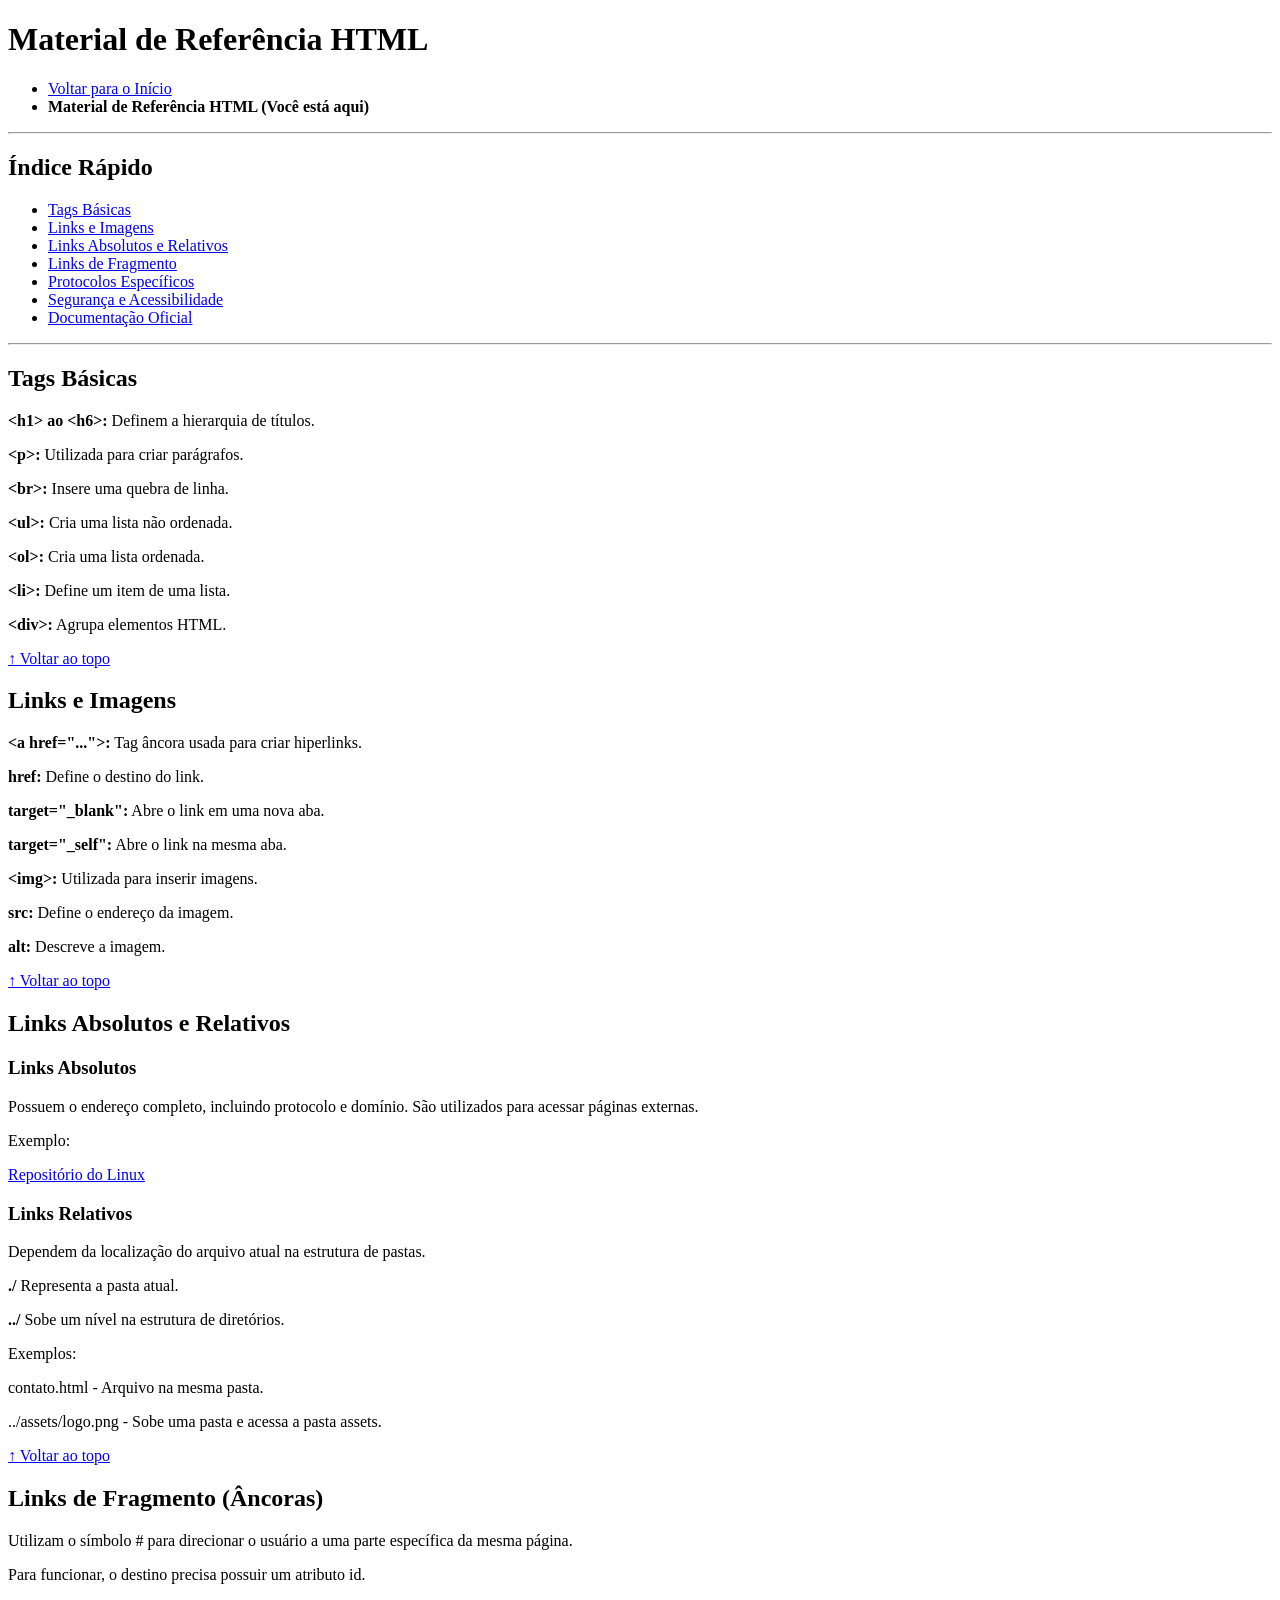
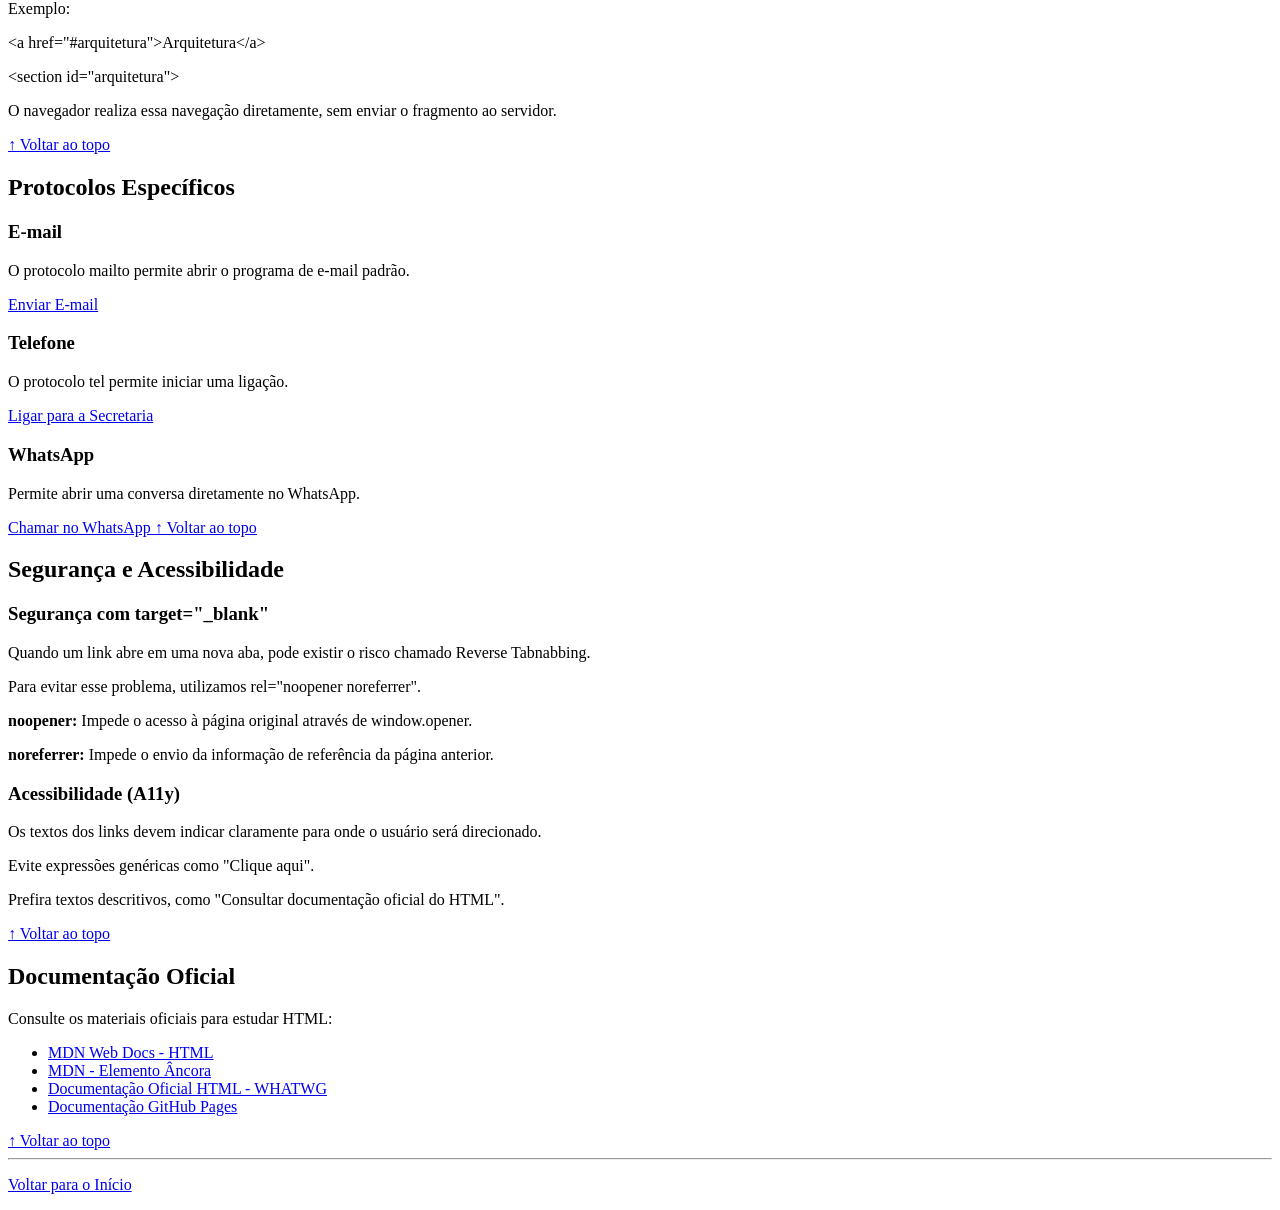
==== referencias.html @ b9b65ab9 "Add HTML reference material This file contains a comprehensive HTML reference material, including ba" ====
<!DOCTYPE html>
<html lang="pt-BR">

<head>
    <meta charset="UTF-8">
    <meta name="viewport" content="width=device-width, initial-scale=1.0">
    <title>Material de Referência HTML</title>
</head>

<body id="topo">

    <h1>Material de Referência HTML</h1>

    <ul>
        <li><a href="index.html">Voltar para o Início</a></li>
        <li><strong>Material de Referência HTML (Você está aqui)</strong></li>
    </ul>

    <hr>

    <h2>Índice Rápido</h2>

    <ul>
        <li><a href="#tags">Tags Básicas</a></li>
        <li><a href="#links">Links e Imagens</a></li>
        <li><a href="#absolutos">Links Absolutos e Relativos</a></li>
        <li><a href="#fragmentos">Links de Fragmento</a></li>
        <li><a href="#protocolos">Protocolos Específicos</a></li>
        <li><a href="#seguranca">Segurança e Acessibilidade</a></li>
        <li><a href="#documentacao">Documentação Oficial</a></li>
    </ul>

    <hr>

    <section id="tags">

        <h2>Tags Básicas</h2>

        <p><strong>&lt;h1&gt; ao &lt;h6&gt;:</strong> Definem a hierarquia de títulos.</p>

        <p><strong>&lt;p&gt;:</strong> Utilizada para criar parágrafos.</p>

        <p><strong>&lt;br&gt;:</strong> Insere uma quebra de linha.</p>

        <p><strong>&lt;ul&gt;:</strong> Cria uma lista não ordenada.</p>

        <p><strong>&lt;ol&gt;:</strong> Cria uma lista ordenada.</p>

        <p><strong>&lt;li&gt;:</strong> Define um item de uma lista.</p>

        <p><strong>&lt;div&gt;:</strong> Agrupa elementos HTML.</p>

        <a href="#topo">↑ Voltar ao topo</a>

    </section>

    <section id="links">

        <h2>Links e Imagens</h2>

        <p><strong>&lt;a href="..."&gt;:</strong> Tag âncora usada para criar hiperlinks.</p>

        <p><strong>href:</strong> Define o destino do link.</p>

        <p><strong>target="_blank":</strong> Abre o link em uma nova aba.</p>

        <p><strong>target="_self":</strong> Abre o link na mesma aba.</p>

        <p><strong>&lt;img&gt;:</strong> Utilizada para inserir imagens.</p>

        <p><strong>src:</strong> Define o endereço da imagem.</p>

        <p><strong>alt:</strong> Descreve a imagem.</p>

        <a href="#topo">↑ Voltar ao topo</a>

    </section>

    <section id="absolutos">

        <h2>Links Absolutos e Relativos</h2>

        <h3>Links Absolutos</h3>

        <p>
            Possuem o endereço completo, incluindo protocolo e domínio.
            São utilizados para acessar páginas externas.
        </p>

        <p>Exemplo:</p>

        <a href="https://github.com/torvalds/linux"
           target="_blank"
           rel="noopener noreferrer">
            Repositório do Linux
        </a>

        <h3>Links Relativos</h3>

        <p>
            Dependem da localização do arquivo atual na estrutura de pastas.
        </p>

        <p><strong>./</strong> Representa a pasta atual.</p>

        <p><strong>../</strong> Sobe um nível na estrutura de diretórios.</p>

        <p>Exemplos:</p>

        <p>contato.html - Arquivo na mesma pasta.</p>

        <p>../assets/logo.png - Sobe uma pasta e acessa a pasta assets.</p>

        <a href="#topo">↑ Voltar ao topo</a>

    </section>

    <section id="fragmentos">

        <h2>Links de Fragmento (Âncoras)</h2>

        <p>
            Utilizam o símbolo # para direcionar o usuário
            a uma parte específica da mesma página.
        </p>

        <p>
            Para funcionar, o destino precisa possuir um atributo id.
        </p>

        <p>Exemplo:</p>

        <p>&lt;a href="#arquitetura"&gt;Arquitetura&lt;/a&gt;</p>

        <p>&lt;section id="arquitetura"&gt;</p>

        <p>
            O navegador realiza essa navegação diretamente,
            sem enviar o fragmento ao servidor.
        </p>

        <a href="#topo">↑ Voltar ao topo</a>

    </section>

    <section id="protocolos">

        <h2>Protocolos Específicos</h2>

        <h3>E-mail</h3>

        <p>
            O protocolo mailto permite abrir o programa de e-mail padrão.
        </p>

        <a href="mailto:suporte@exemplo.com.br">
            Enviar E-mail
        </a>

        <h3>Telefone</h3>

        <p>
            O protocolo tel permite iniciar uma ligação.
        </p>

        <a href="tel:+5522999999999">
            Ligar para a Secretaria
        </a>

        <h3>WhatsApp</h3>

        <p>
            Permite abrir uma conversa diretamente no WhatsApp.
        </p>

        <a href="https://wa.me/5522999999999"
           target="_blank"
           rel="noopener noreferrer">
            Chamar no WhatsApp
        </a>

        <a href="#topo">↑ Voltar ao topo</a>

    </section>

    <section id="seguranca">

        <h2>Segurança e Acessibilidade</h2>

        <h3>Segurança com target="_blank"</h3>

        <p>
            Quando um link abre em uma nova aba, pode existir
            o risco chamado Reverse Tabnabbing.
        </p>

        <p>
            Para evitar esse problema, utilizamos
            rel="noopener noreferrer".
        </p>

        <p><strong>noopener:</strong> Impede o acesso à página original através de window.opener.</p>

        <p><strong>noreferrer:</strong> Impede o envio da informação de referência da página anterior.</p>

        <h3>Acessibilidade (A11y)</h3>

        <p>
            Os textos dos links devem indicar claramente
            para onde o usuário será direcionado.
        </p>

        <p>
            Evite expressões genéricas como "Clique aqui".
        </p>

        <p>
            Prefira textos descritivos, como "Consultar documentação oficial do HTML".
        </p>

        <a href="#topo">↑ Voltar ao topo</a>

    </section>

    <section id="documentacao">

        <h2>Documentação Oficial</h2>

        <p>Consulte os materiais oficiais para estudar HTML:</p>

        <ul>

            <li>
                <a href="https://developer.mozilla.org/pt-BR/docs/Web/HTML"
                   target="_blank"
                   rel="noopener noreferrer">
                    MDN Web Docs - HTML
                </a>
            </li>

            <li>
                <a href="https://developer.mozilla.org/pt-BR/docs/Web/HTML/Element/a"
                   target="_blank"
                   rel="noopener noreferrer">
                    MDN - Elemento Âncora
                </a>
            </li>

            <li>
                <a href="https://html.spec.whatwg.org/"
                   target="_blank"
                   rel="noopener noreferrer">
                    Documentação Oficial HTML - WHATWG
                </a>
            </li>

            <li>
                <a href="https://docs.github.com/pt/pages"
                   target="_blank"
                   rel="noopener noreferrer">
                    Documentação GitHub Pages
                </a>
            </li>

        </ul>

        <a href="#topo">↑ Voltar ao topo</a>

    </section>

    <hr>

    <p>
        <a href="index.html">Voltar para o Início</a>
    </p>

</body>
</html>
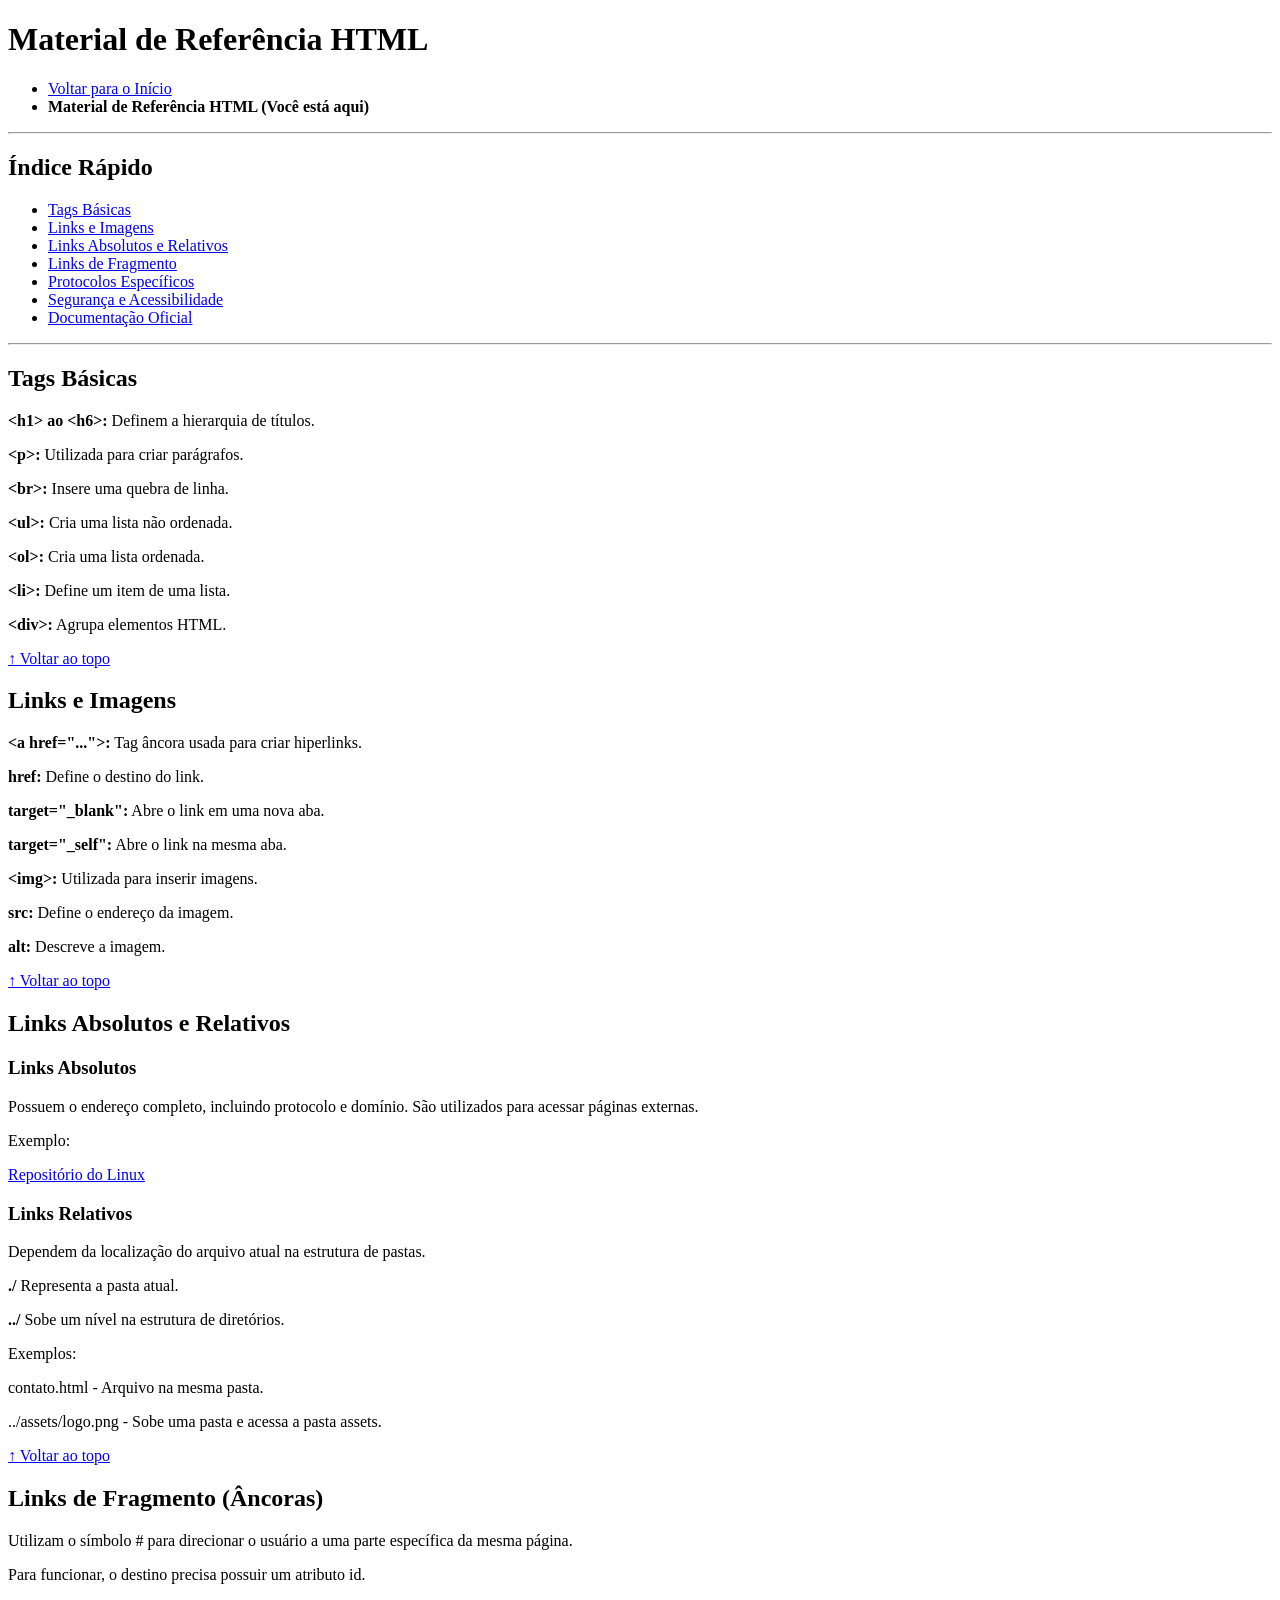
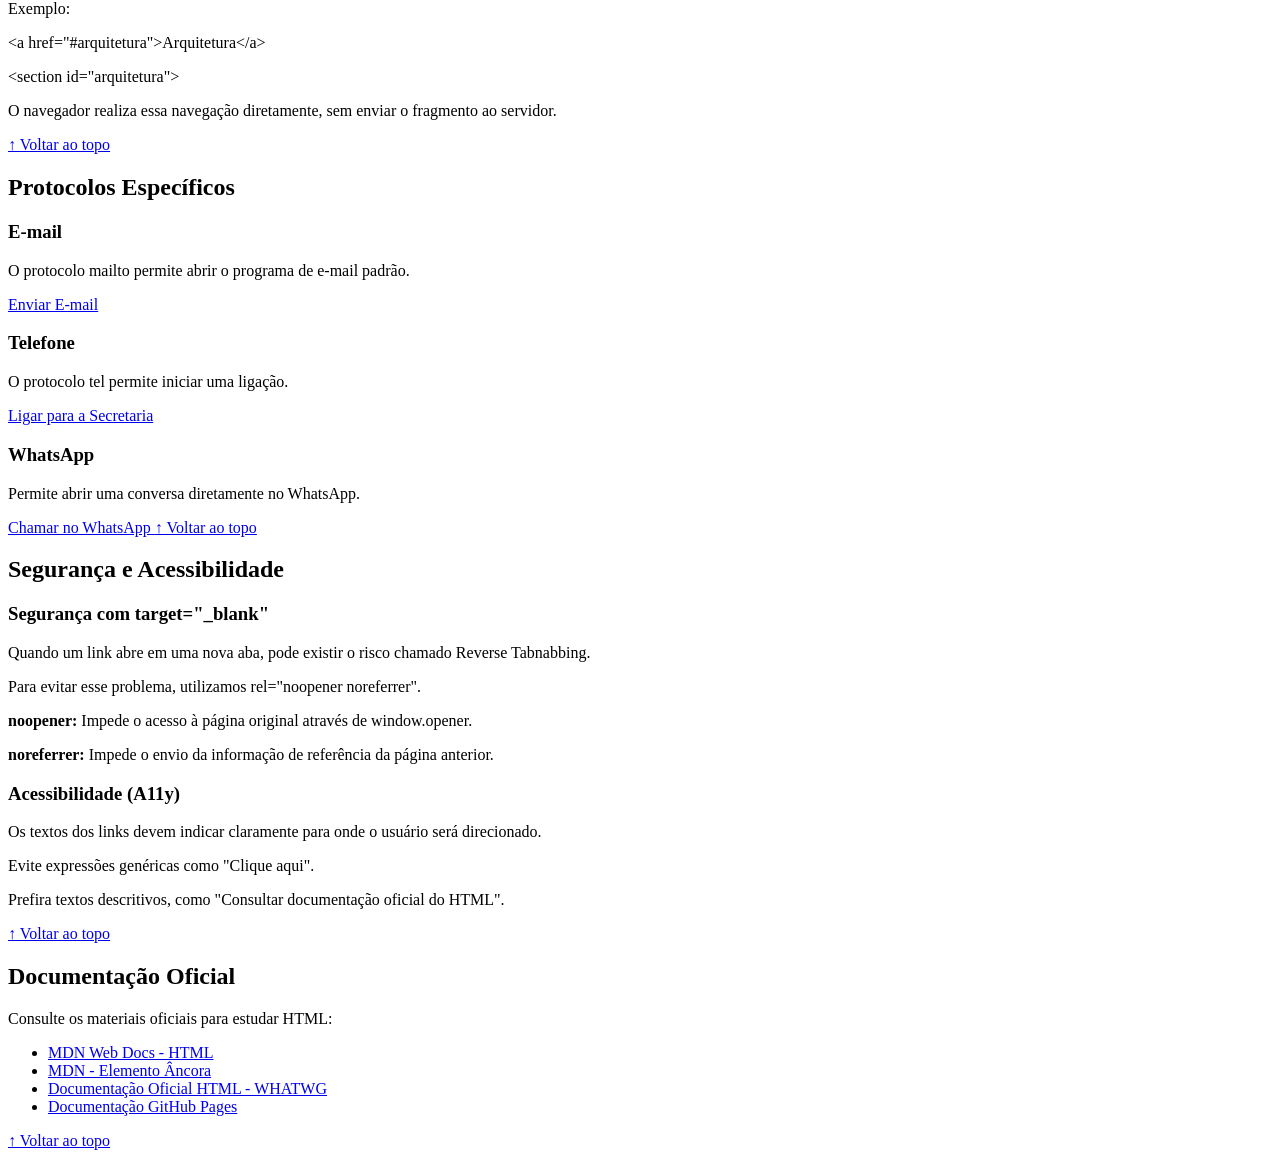
==== commit 0915d35f: "Remove navigation links from referencias.html" ====
--- a/referencias.html
+++ b/referencias.html
@@ -269,11 +269,5 @@
 
     </section>
 
-    <hr>
-
-    <p>
-        <a href="index.html">Voltar para o Início</a>
-    </p>
-
 </body>
 </html>
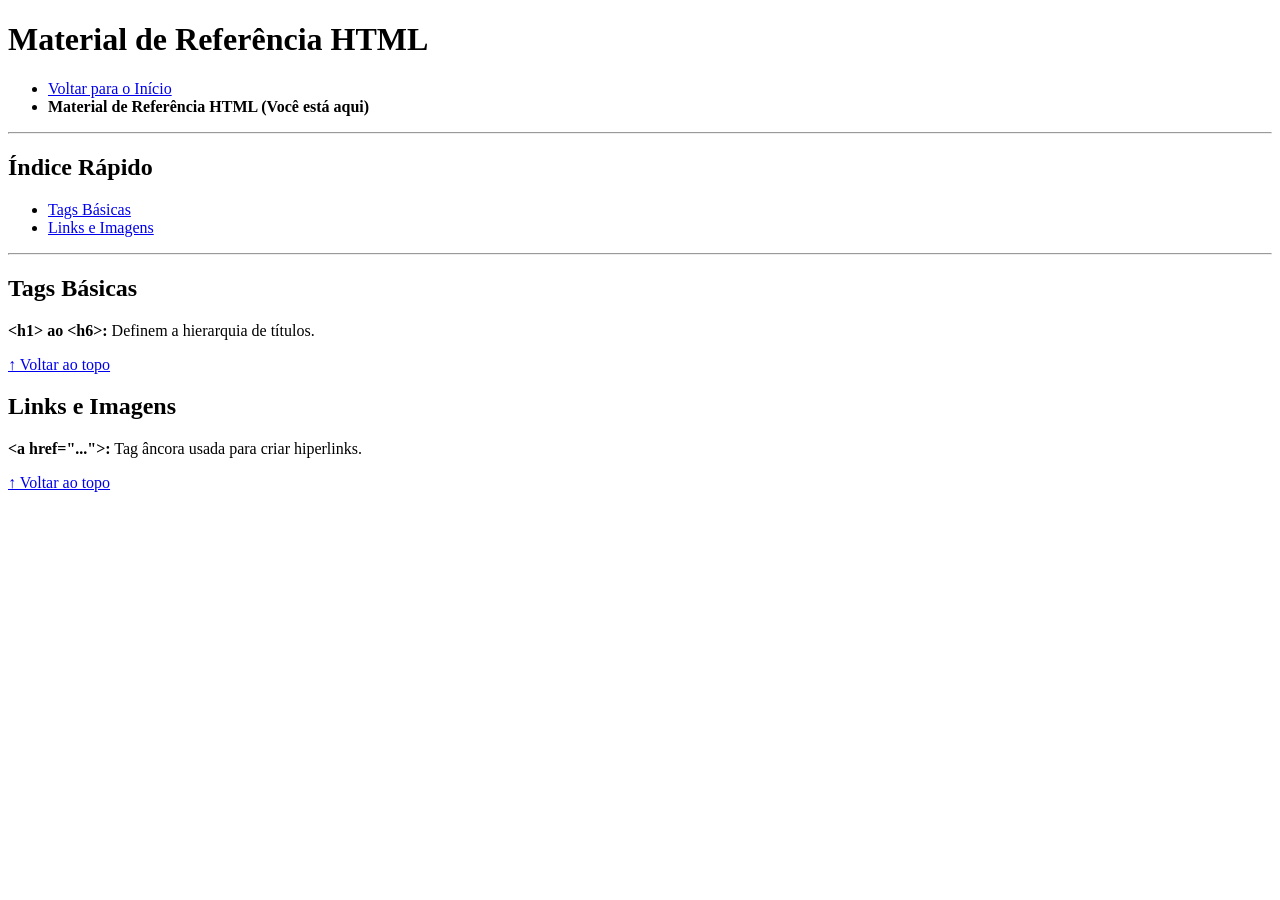
==== commit 8035b2c7: "Update referencias.html" ====
--- a/referencias.html
+++ b/referencias.html
@@ -24,249 +24,24 @@
     <ul>
         <li><a href="#tags">Tags Básicas</a></li>
         <li><a href="#links">Links e Imagens</a></li>
-        <li><a href="#absolutos">Links Absolutos e Relativos</a></li>
-        <li><a href="#fragmentos">Links de Fragmento</a></li>
-        <li><a href="#protocolos">Protocolos Específicos</a></li>
-        <li><a href="#seguranca">Segurança e Acessibilidade</a></li>
-        <li><a href="#documentacao">Documentação Oficial</a></li>
     </ul>
 
     <hr>
 
     <section id="tags">
-
         <h2>Tags Básicas</h2>
 
         <p><strong>&lt;h1&gt; ao &lt;h6&gt;:</strong> Definem a hierarquia de títulos.</p>
 
-        <p><strong>&lt;p&gt;:</strong> Utilizada para criar parágrafos.</p>
-
-        <p><strong>&lt;br&gt;:</strong> Insere uma quebra de linha.</p>
-
-        <p><strong>&lt;ul&gt;:</strong> Cria uma lista não ordenada.</p>
-
-        <p><strong>&lt;ol&gt;:</strong> Cria uma lista ordenada.</p>
-
-        <p><strong>&lt;li&gt;:</strong> Define um item de uma lista.</p>
-
-        <p><strong>&lt;div&gt;:</strong> Agrupa elementos HTML.</p>
-
         <a href="#topo">↑ Voltar ao topo</a>
-
     </section>
 
     <section id="links">
-
         <h2>Links e Imagens</h2>
 
         <p><strong>&lt;a href="..."&gt;:</strong> Tag âncora usada para criar hiperlinks.</p>
 
-        <p><strong>href:</strong> Define o destino do link.</p>
-
-        <p><strong>target="_blank":</strong> Abre o link em uma nova aba.</p>
-
-        <p><strong>target="_self":</strong> Abre o link na mesma aba.</p>
-
-        <p><strong>&lt;img&gt;:</strong> Utilizada para inserir imagens.</p>
-
-        <p><strong>src:</strong> Define o endereço da imagem.</p>
-
-        <p><strong>alt:</strong> Descreve a imagem.</p>
-
         <a href="#topo">↑ Voltar ao topo</a>
-
-    </section>
-
-    <section id="absolutos">
-
-        <h2>Links Absolutos e Relativos</h2>
-
-        <h3>Links Absolutos</h3>
-
-        <p>
-            Possuem o endereço completo, incluindo protocolo e domínio.
-            São utilizados para acessar páginas externas.
-        </p>
-
-        <p>Exemplo:</p>
-
-        <a href="https://github.com/torvalds/linux"
-           target="_blank"
-           rel="noopener noreferrer">
-            Repositório do Linux
-        </a>
-
-        <h3>Links Relativos</h3>
-
-        <p>
-            Dependem da localização do arquivo atual na estrutura de pastas.
-        </p>
-
-        <p><strong>./</strong> Representa a pasta atual.</p>
-
-        <p><strong>../</strong> Sobe um nível na estrutura de diretórios.</p>
-
-        <p>Exemplos:</p>
-
-        <p>contato.html - Arquivo na mesma pasta.</p>
-
-        <p>../assets/logo.png - Sobe uma pasta e acessa a pasta assets.</p>
-
-        <a href="#topo">↑ Voltar ao topo</a>
-
-    </section>
-
-    <section id="fragmentos">
-
-        <h2>Links de Fragmento (Âncoras)</h2>
-
-        <p>
-            Utilizam o símbolo # para direcionar o usuário
-            a uma parte específica da mesma página.
-        </p>
-
-        <p>
-            Para funcionar, o destino precisa possuir um atributo id.
-        </p>
-
-        <p>Exemplo:</p>
-
-        <p>&lt;a href="#arquitetura"&gt;Arquitetura&lt;/a&gt;</p>
-
-        <p>&lt;section id="arquitetura"&gt;</p>
-
-        <p>
-            O navegador realiza essa navegação diretamente,
-            sem enviar o fragmento ao servidor.
-        </p>
-
-        <a href="#topo">↑ Voltar ao topo</a>
-
-    </section>
-
-    <section id="protocolos">
-
-        <h2>Protocolos Específicos</h2>
-
-        <h3>E-mail</h3>
-
-        <p>
-            O protocolo mailto permite abrir o programa de e-mail padrão.
-        </p>
-
-        <a href="mailto:suporte@exemplo.com.br">
-            Enviar E-mail
-        </a>
-
-        <h3>Telefone</h3>
-
-        <p>
-            O protocolo tel permite iniciar uma ligação.
-        </p>
-
-        <a href="tel:+5522999999999">
-            Ligar para a Secretaria
-        </a>
-
-        <h3>WhatsApp</h3>
-
-        <p>
-            Permite abrir uma conversa diretamente no WhatsApp.
-        </p>
-
-        <a href="https://wa.me/5522999999999"
-           target="_blank"
-           rel="noopener noreferrer">
-            Chamar no WhatsApp
-        </a>
-
-        <a href="#topo">↑ Voltar ao topo</a>
-
-    </section>
-
-    <section id="seguranca">
-
-        <h2>Segurança e Acessibilidade</h2>
-
-        <h3>Segurança com target="_blank"</h3>
-
-        <p>
-            Quando um link abre em uma nova aba, pode existir
-            o risco chamado Reverse Tabnabbing.
-        </p>
-
-        <p>
-            Para evitar esse problema, utilizamos
-            rel="noopener noreferrer".
-        </p>
-
-        <p><strong>noopener:</strong> Impede o acesso à página original através de window.opener.</p>
-
-        <p><strong>noreferrer:</strong> Impede o envio da informação de referência da página anterior.</p>
-
-        <h3>Acessibilidade (A11y)</h3>
-
-        <p>
-            Os textos dos links devem indicar claramente
-            para onde o usuário será direcionado.
-        </p>
-
-        <p>
-            Evite expressões genéricas como "Clique aqui".
-        </p>
-
-        <p>
-            Prefira textos descritivos, como "Consultar documentação oficial do HTML".
-        </p>
-
-        <a href="#topo">↑ Voltar ao topo</a>
-
-    </section>
-
-    <section id="documentacao">
-
-        <h2>Documentação Oficial</h2>
-
-        <p>Consulte os materiais oficiais para estudar HTML:</p>
-
-        <ul>
-
-            <li>
-                <a href="https://developer.mozilla.org/pt-BR/docs/Web/HTML"
-                   target="_blank"
-                   rel="noopener noreferrer">
-                    MDN Web Docs - HTML
-                </a>
-            </li>
-
-            <li>
-                <a href="https://developer.mozilla.org/pt-BR/docs/Web/HTML/Element/a"
-                   target="_blank"
-                   rel="noopener noreferrer">
-                    MDN - Elemento Âncora
-                </a>
-            </li>
-
-            <li>
-                <a href="https://html.spec.whatwg.org/"
-                   target="_blank"
-                   rel="noopener noreferrer">
-                    Documentação Oficial HTML - WHATWG
-                </a>
-            </li>
-
-            <li>
-                <a href="https://docs.github.com/pt/pages"
-                   target="_blank"
-                   rel="noopener noreferrer">
-                    Documentação GitHub Pages
-                </a>
-            </li>
-
-        </ul>
-
-        <a href="#topo">↑ Voltar ao topo</a>
-
     </section>
 
 </body>
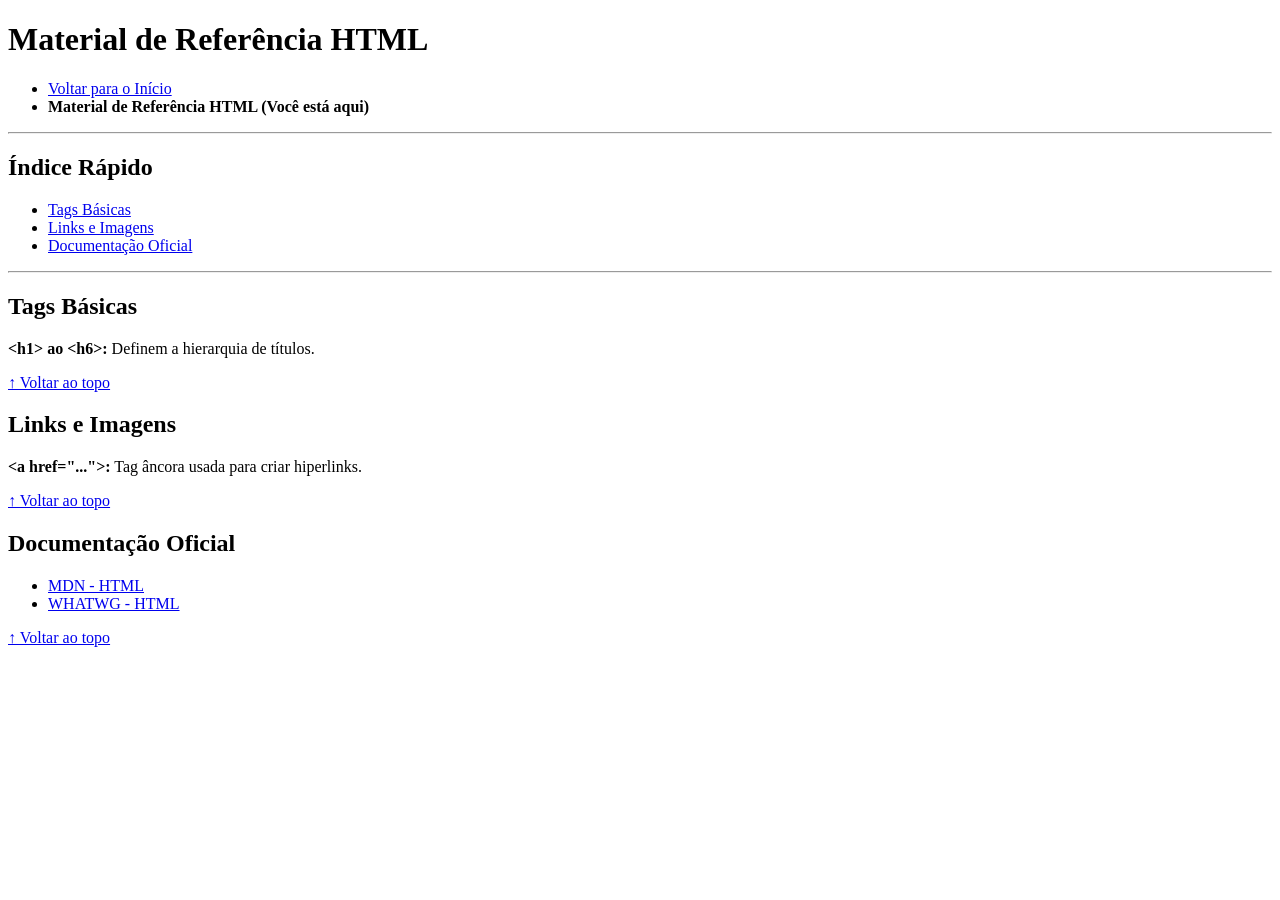
==== commit 4cd7e8f3: "Add official documentation section to referencias.html Added a new section for official documentatio" ====
--- a/referencias.html
+++ b/referencias.html
@@ -12,19 +12,24 @@
 
     <h1>Material de Referência HTML</h1>
 
-    <ul>
-        <li><a href="index.html">Voltar para o Início</a></li>
-        <li><strong>Material de Referência HTML (Você está aqui)</strong></li>
-    </ul>
+    <nav>
+        <ul>
+            <li><a href="index.html">Voltar para o Início</a></li>
+            <li><strong>Material de Referência HTML (Você está aqui)</strong></li>
+        </ul>
+    </nav>
 
     <hr>
 
-    <h2>Índice Rápido</h2>
+    <nav>
+        <h2>Índice Rápido</h2>
 
-    <ul>
-        <li><a href="#tags">Tags Básicas</a></li>
-        <li><a href="#links">Links e Imagens</a></li>
-    </ul>
+        <ul>
+            <li><a href="#tags">Tags Básicas</a></li>
+            <li><a href="#links">Links e Imagens</a></li>
+            <li><a href="#documentacao">Documentação Oficial</a></li>
+        </ul>
+    </nav>
 
     <hr>
 
@@ -44,5 +49,25 @@
         <a href="#topo">↑ Voltar ao topo</a>
     </section>
 
+    <section id="documentacao">
+        <h2>Documentação Oficial</h2>
+
+        <ul>
+            <li>
+                <a href="https://developer.mozilla.org/pt-BR/docs/Web/HTML" target="_blank" rel="noopener noreferrer">
+                    MDN - HTML
+                </a>
+            </li>
+
+            <li>
+                <a href="https://html.spec.whatwg.org/" target="_blank" rel="noopener noreferrer">
+                    WHATWG - HTML
+                </a>
+            </li>
+        </ul>
+
+        <a href="#topo">↑ Voltar ao topo</a>
+    </section>
+
 </body>
 </html>
